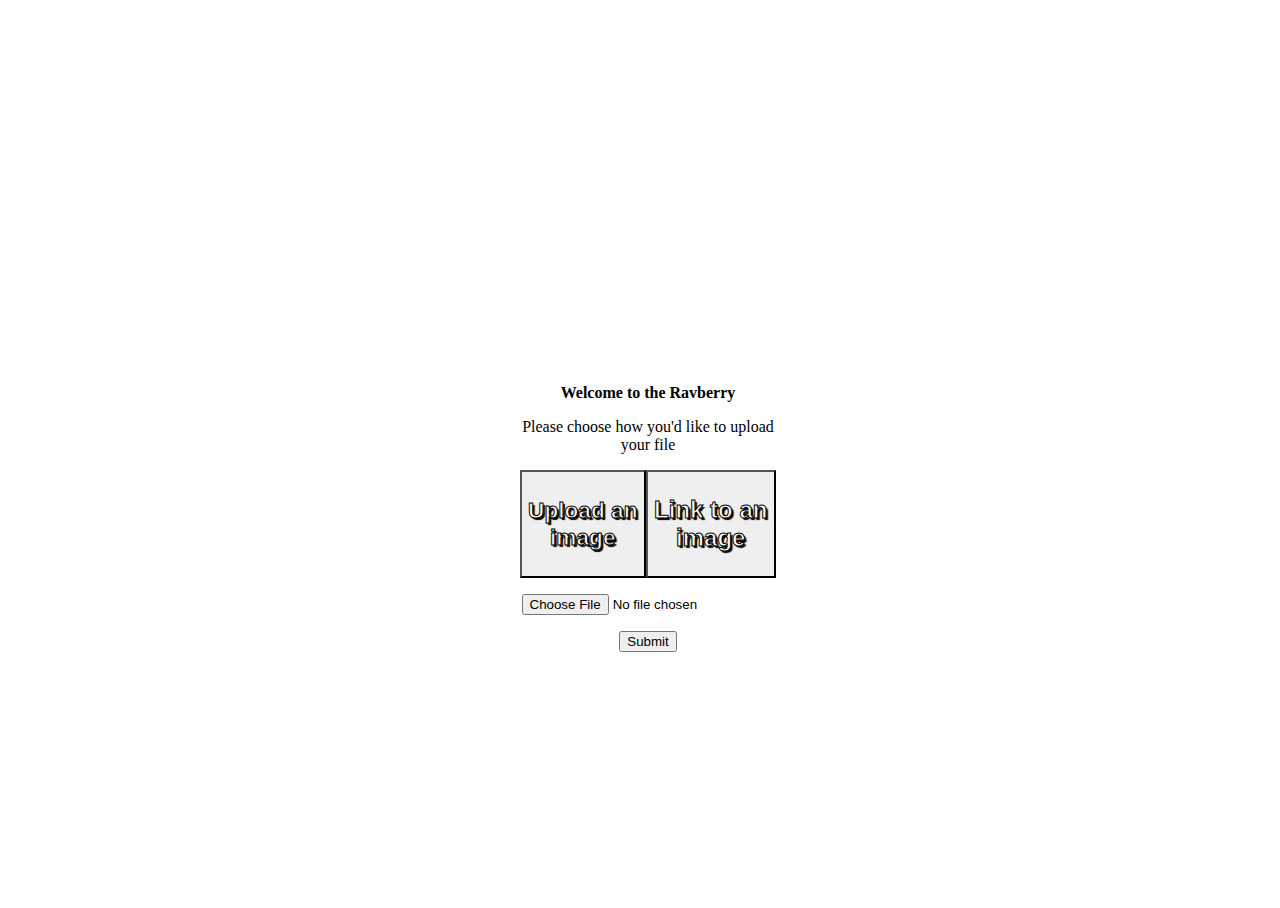
==== app/templates/index.html @ f6e07dd6 "Fixed paths for images" ====
<!DOCTYPE html>
<html lang="en">

<head>
    <title>Ravberry - Watermarks</title>
    <meta charset="utf-8" />
    <link rel="shortcut icon" href="{{url_for('static', filename='ravberry.png')}}" type="image/x-icon">
    <link href="https://cdn.jsdelivr.net/npm/bootstrap@5.0.0-beta2/dist/css/bootstrap.min.css" rel="stylesheet"
        integrity="sha384-BmbxuPwQa2lc/FVzBcNJ7UAyJxM6wuqIj61tLrc4wSX0szH/Ev+nYRRuWlolflfl" crossorigin="anonymous">
    <link rel="stylesheet" href="/app/static/styles/styles.css">

    <style>
        body {
            background-image: url('static/images/RaspberryField.jpg');
            width: 100%;
            height: 100%;
            background-size: cover;
            background-position: center;
            display: flex;
            justify-content: center;
        }

        html {
            width: 100%;
            height: 100%
        }

        #splashContainer {
            width: 20%;
            height: 20%;
            margin: auto auto;
            background-color: white;
            border-radius: 10px;
            text-align: center;
        }

        #splash {
            font-weight: bold;
            margin-bottom: 0px;
        }

        #buttonDiv {
            height: 60%;
            display: flex;
            justify-content: space-evenly;
        }

        #imageButton {
            background-image: url('static/images/imageIcon.png');
            background-size: 25%;
            background-repeat: no-repeat;
            color: rgb(255, 255, 255);
            font-weight: bold;
            font-size: 17pt;
            text-shadow: 2px 2px 1px black;
            -webkit-text-stroke: 1px black;
        }

        #linkButton {
            background-image: url('static/images/linkIcon.png');
            background-size: 25%;
            background-repeat: no-repeat;
            color: rgb(255, 255, 255);
            font-weight: bold;
            font-size: 18pt;
            -webkit-text-stroke: 1px black;
            text-shadow: 2px 2px 1px black;
            bottom: 5%;
        }

        #imageButton:hover {
            border: 1px solid black;
        }

        #linkButton:hover {
            border: 1px solid black;
        }
    </style>
</head>


<body>

    <div class="container" id="splashContainer">
        <p id="splash">Welcome to the Ravberry</p>
        <p id="description">Please choose how you'd like to upload your file</p>
        <div class="container" id="buttonDiv">
            <button type="button" class="btn btn-light" id="imageButton">Upload an image</button>
            <button type="button" class="btn btn-light" id="linkButton">Link to an image</button>
        </div>

        <form method="POST" action="" enctype="multipart/form-data">
            <p><input type="file" name="file"></p>
            <p><input type="submit" value="Submit"></p>
          </form>
    </div>

</body>

</html>
---- app/static/styles/styles.css ----
html{
    width: 100%;
    height: 100%
}

body{
    width: 100%;
    height: 100%;
    background-size: cover;
    background-position: center;
    display: flex;
    justify-content: center;
}

#splashContainer{
    width: 20%;
    height: 20%;
    margin: auto auto;
    background-color: white;
    border-radius: 10px;
    text-align: center;
}

#splash{
    font-weight:bold;
    margin-bottom: 0px;
}

#imageButton{
    color: rgb(255, 255, 255);
    font-weight:bold;
    font-size: 17pt;
    text-shadow: 2px 2px 1px black;
    -webkit-text-stroke: 1px black; 
}

#linkButton{
    color: rgb(255, 255, 255);
    font-weight:bold;
    font-size: 18pt;
    -webkit-text-stroke: 1px black;
    text-shadow: 2px 2px 1px black;
    bottom:5%;
}
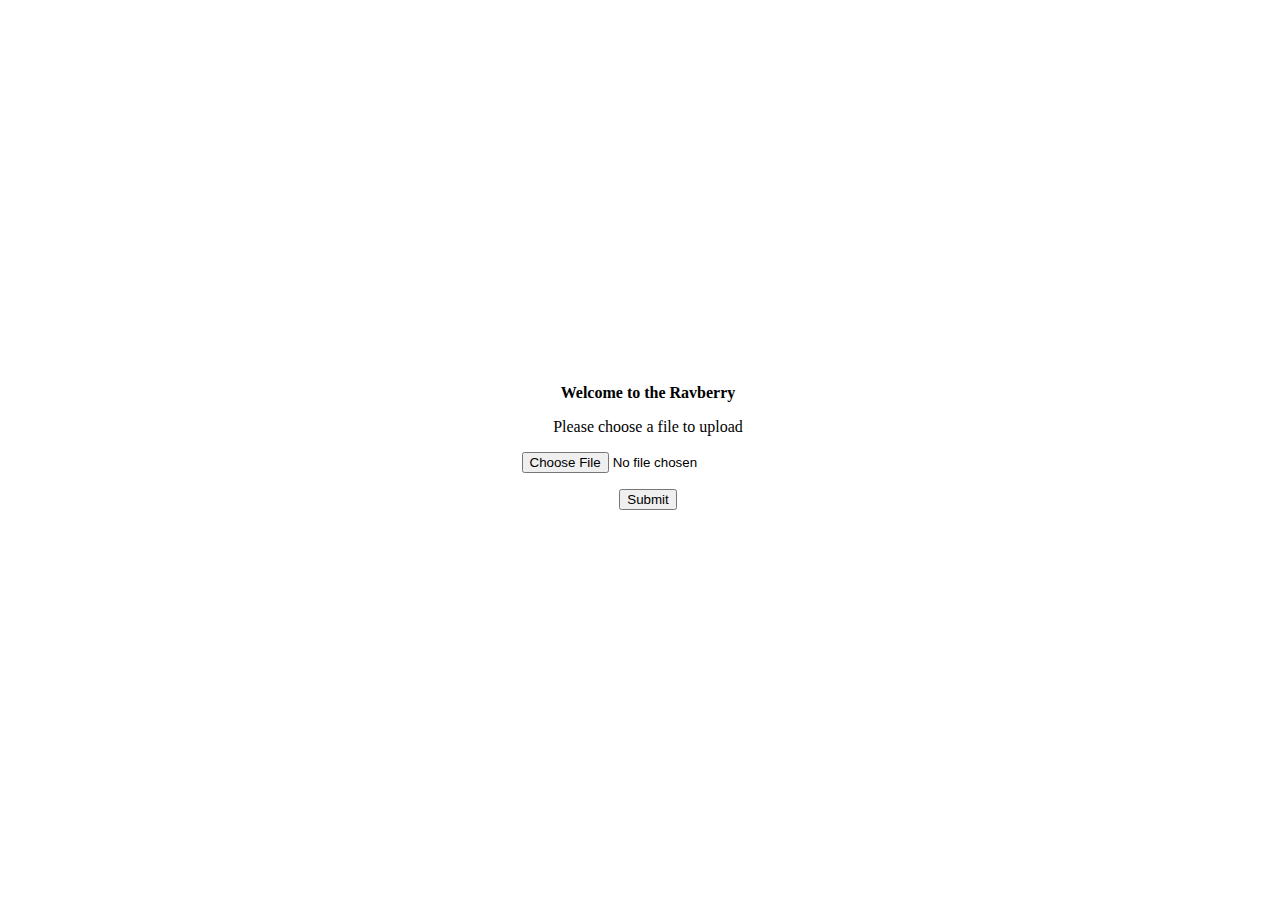
==== commit ce21474d: "changes to index.html buttons" ====
--- a/app/templates/index.html
+++ b/app/templates/index.html
@@ -26,7 +26,7 @@
         }
 
         #splashContainer {
-            width: 20%;
+            width: 50%;
             height: 20%;
             margin: auto auto;
             background-color: white;
@@ -40,7 +40,8 @@
         }
 
         #buttonDiv {
-            height: 60%;
+            /* height: 60%;
+            width: 50%; */
             display: flex;
             justify-content: space-evenly;
         }
@@ -75,6 +76,8 @@
         #linkButton:hover {
             border: 1px solid black;
         }
+
+
     </style>
 </head>
 
@@ -83,16 +86,16 @@
 
     <div class="container" id="splashContainer">
         <p id="splash">Welcome to the Ravberry</p>
-        <p id="description">Please choose how you'd like to upload your file</p>
-        <div class="container" id="buttonDiv">
+        <p id="description">Please choose a file to upload</p>
+        <!-- <div class="container" id="buttonDiv">
             <button type="button" class="btn btn-light" id="imageButton">Upload an image</button>
             <button type="button" class="btn btn-light" id="linkButton">Link to an image</button>
-        </div>
+        </div> -->
 
         <form method="POST" action="" enctype="multipart/form-data">
-            <p><input type="file" name="file"></p>
-            <p><input type="submit" value="Submit"></p>
-          </form>
+            <p><input type="file" class="btn btn-light" name="file"></p>
+            <p><input type="submit"  class="btn btn-light" value="Submit"></p>
+        </form>
     </div>
 
 </body>
